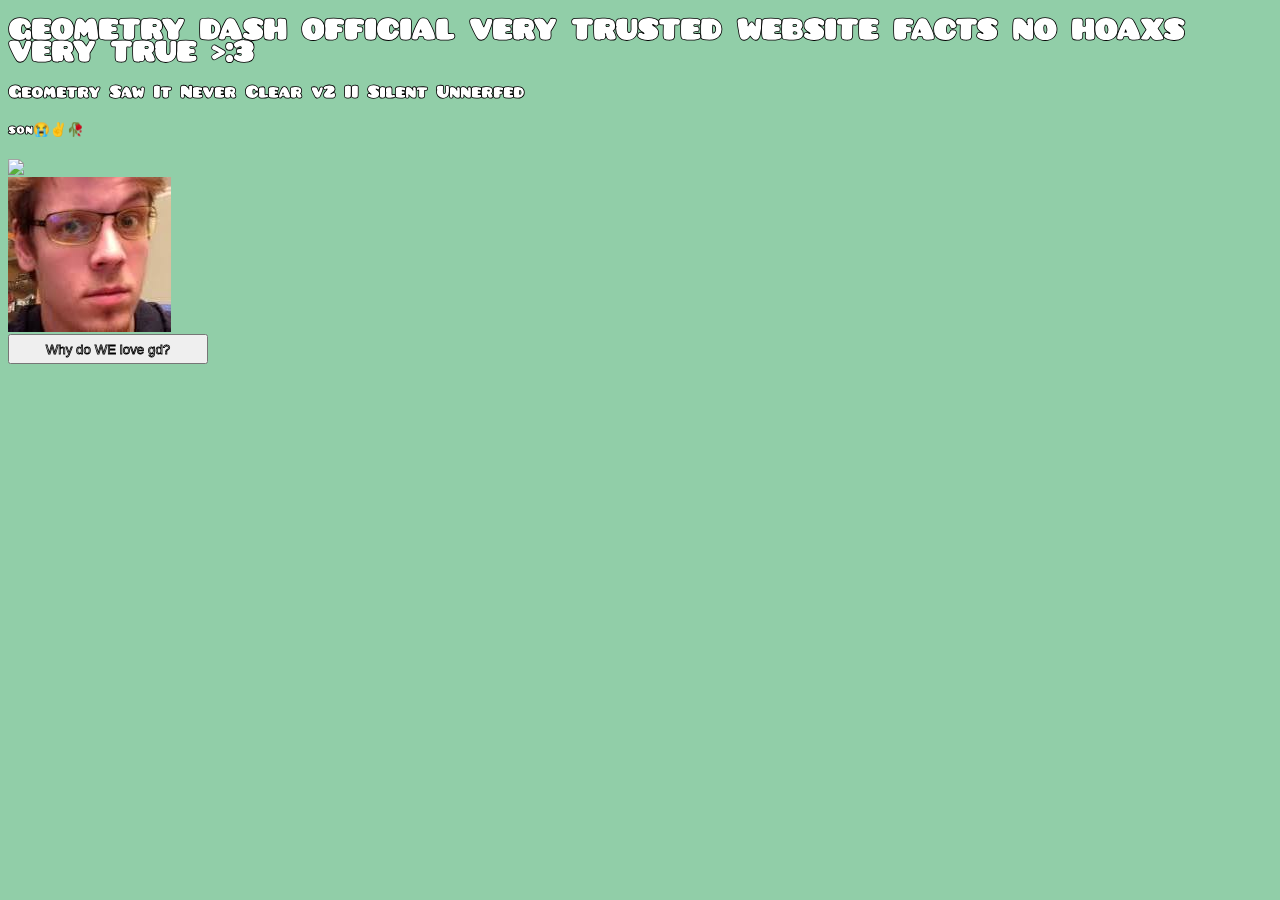
==== index.html @ cfae5f2d "init" ====
<!DOCTYPE html>
<html>
    <head>
        <title>A Geometry Dash Website Maybe</title>

        <link rel="stylesheet" href="style.css">
    </head>

    <body>
        <h1>GEOMETRY DASH OFFICIAL VERY TRUSTED WEBSITE FACTS NO HOAXS VERY TRUE >:3</h1>
        <h3>Geometry Saw It Never Clear v2 II Silent Unnerfed</h3>
        <h5>son😭✌🥀</h5>
        <img src="https://encrypted-tbn0.gstatic.com/images?q=tbn:ANd9GcQWC6LG1KkDJswJYb_MyuNDIsQ3GYRS2kwGDFs9vUAz8A&s" />
        <br>
        <img src="[data-uri]" />
        <br></r>
        <a href="pages/page.html"><button class="page-btn">Why do WE love gd?</button></a>
    </body>
</html>
---- style.css ----
@font-face {
    font-family: 'Pusab';
    src: url('assets/fonts/PUSAB.otf') format('opentype');
    font-weight: normal;
    font-style: normal;
}

html, body {
    font-family: 'Pusab', sans-serif;
    color: white;
     -webkit-text-stroke: 0.8px black;
    background-color: #91CEA8;
}

.page-btn {
    width: 200px;
    height: 30px;
    color: white;
}
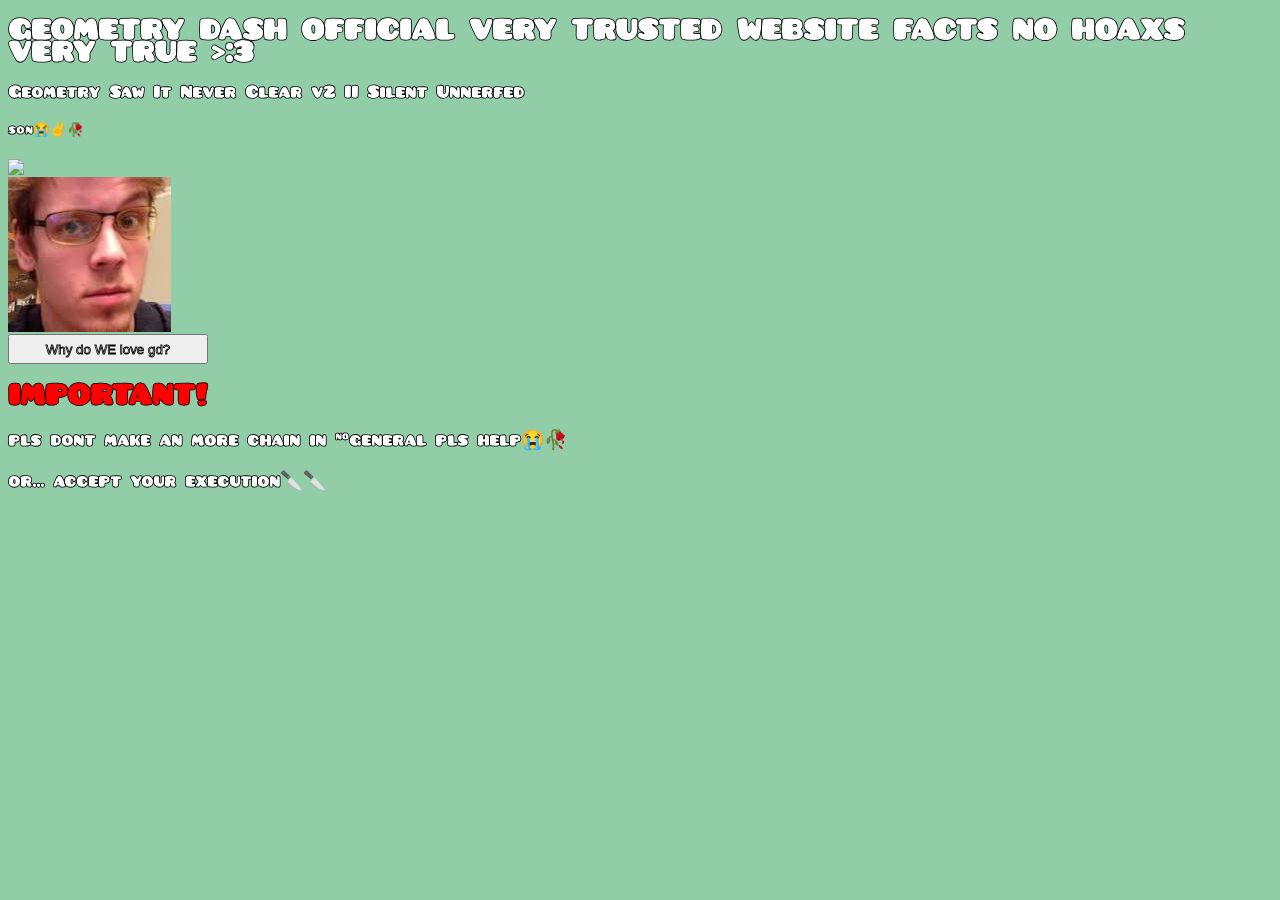
==== commit 3fbf4479: "important text" ====
--- a/index.html
+++ b/index.html
@@ -15,5 +15,9 @@
         <img src="[data-uri]" />
         <br></r>
         <a href="pages/page.html"><button class="page-btn">Why do WE love gd?</button></a>
+
+        <h1 style="color: red;">IMPORTANT!</h1>
+        <h3>pls dont make an more chain in #general pls help😭🥀</h3>
+        <h3>or... accept your execution🔪🔪</h3>
     </body>
 </html>
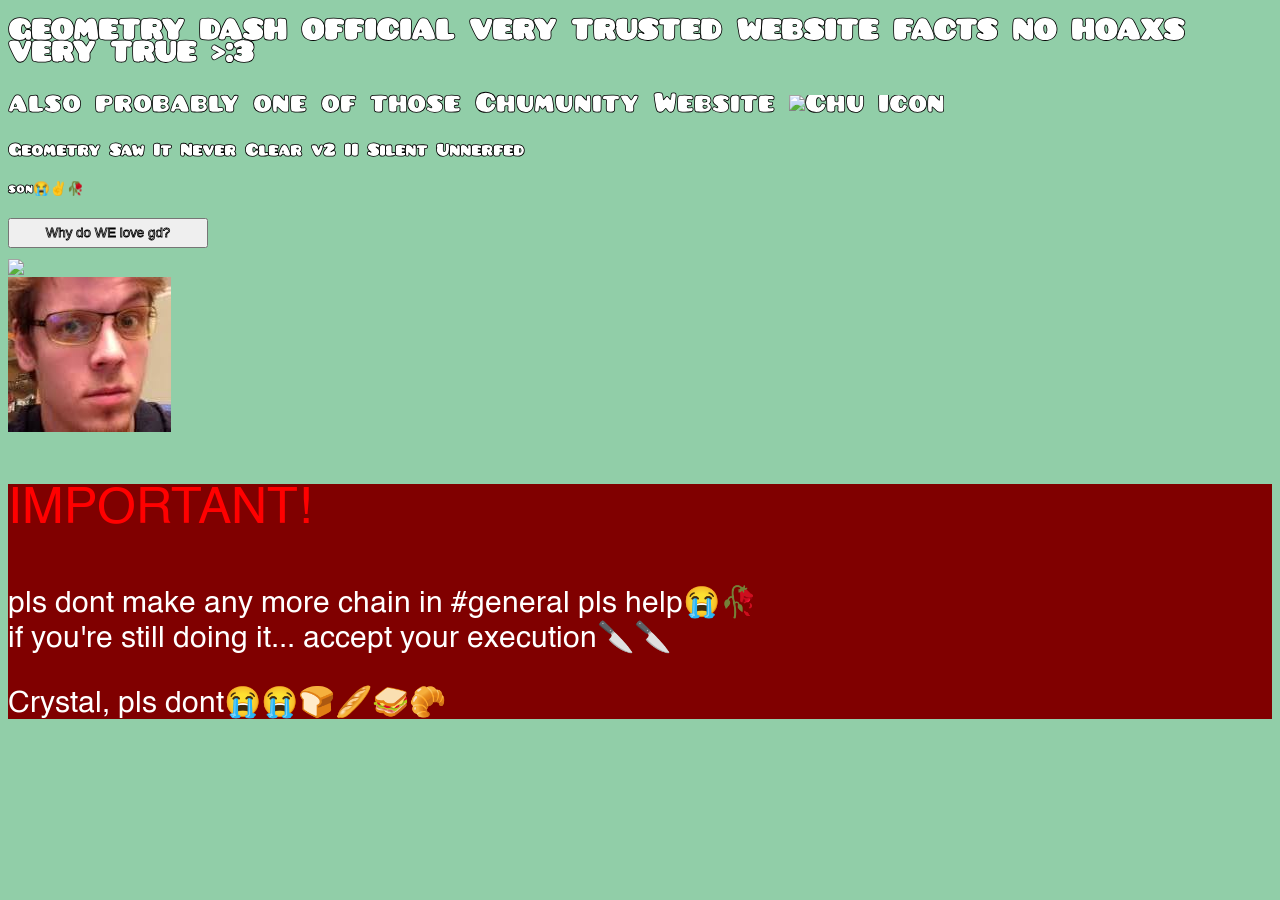
==== commit 673010c1: "update for IMPORTANT guy" ====
--- a/index.html
+++ b/index.html
@@ -7,17 +7,21 @@
     </head>
 
     <body>
-        <h1>GEOMETRY DASH OFFICIAL VERY TRUSTED WEBSITE FACTS NO HOAXS VERY TRUE >:3</h1>
-        <h3>Geometry Saw It Never Clear v2 II Silent Unnerfed</h3>
-        <h5>son😭✌🥀</h5>
-        <img src="https://encrypted-tbn0.gstatic.com/images?q=tbn:ANd9GcQWC6LG1KkDJswJYb_MyuNDIsQ3GYRS2kwGDFs9vUAz8A&s" />
-        <br>
-        <img src="[data-uri]" />
-        <br></r>
-        <a href="pages/page.html"><button class="page-btn">Why do WE love gd?</button></a>
+        <div class="main-thing">
+            <h1>GEOMETRY DASH OFFICIAL VERY TRUSTED WEBSITE FACTS NO HOAXS VERY TRUE >:3</h1>
+            <p style="font-size: 30px;">also probably one of those Chumunity Website <img style="width: 30px;" alt="Chu Icon" src="https://lh3.googleusercontent.com/sitesv/AG8ngQWqBLMErydy7IZuzavI_OVs2joG9NdV0E5xwUgWTdwzZCoyxJzRdDPl_nEor7FiBL21hUJyuatuvVPjKcOq8OswiNTeK4XeKCKq0JTJHfHvjtwFKblgF1VGsX6UxXYLiDj-ath83NU4TWJrqB3XH64GNFThRpEro5C63VlCmqNtyZFOrszYFT7fPyoS=w16383"></p>
+            <h3>Geometry Saw It Never Clear v2 II Silent Unnerfed</h3>
+            <h5>son😭✌🥀</h5>
+            <a href="pages/page.html"><button class="page-btn">Why do WE love gd?</button></a>
+            <br><br>
+            <img src="https://encrypted-tbn0.gstatic.com/images?q=tbn:ANd9GcQWC6LG1KkDJswJYb_MyuNDIsQ3GYRS2kwGDFs9vUAz8A&s" />
+            <br>
+            <img src="assets/image/robtop.jpg">
+        </div>
 
-        <h1 style="color: red;">IMPORTANT!</h1>
-        <h3>pls dont make an more chain in #general pls help😭🥀</h3>
-        <h3>or... accept your execution🔪🔪</h3>
+        <div class="important-text">
+            <p style="color: red; font-size: 50px;">IMPORTANT!</p>
+            <p style="font-size: 30px;">pls dont make any more chain in #general pls help😭🥀<br>if you're still doing it... accept your execution🔪🔪<br><br> Crystal, pls dont😭😭🍞🥖🥪🥐</p>
+        </div>
     </body>
 </html>
--- a/style.css
+++ b/style.css
@@ -5,10 +5,27 @@
     font-style: normal;
 }
 
-html, body {
+@font-face {
+    font-family: 'Helvetica';
+    src: url('assets/fonts/Helvetica.ttf') format('opentype');
+    font-weight: normal;
+    font-style: normal;
+
+}
+
+.main-thing {
     font-family: 'Pusab', sans-serif;
     color: white;
      -webkit-text-stroke: 0.8px black;
+}
+
+.important-text {
+    font-family: 'Helvetica', sans-serif;
+    color: white;
+    background-color: #800000;
+}
+
+body {
     background-color: #91CEA8;
 }
 
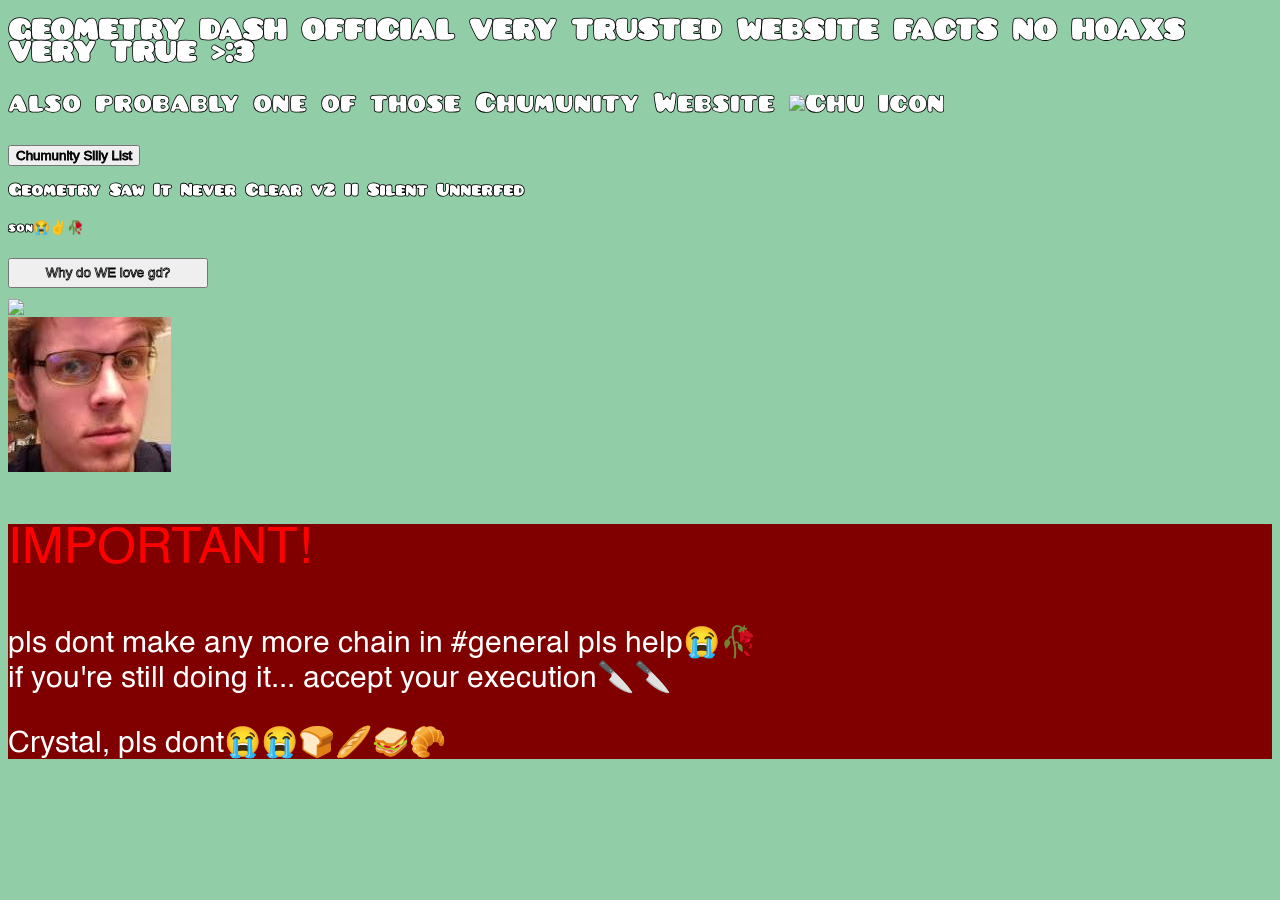
==== commit 59d6b029: "chumunity silly list :3" ====
--- a/index.html
+++ b/index.html
@@ -3,13 +3,15 @@
     <head>
         <title>A Geometry Dash Website Maybe</title>
 
-        <link rel="stylesheet" href="style.css">
+        <link rel="stylesheet" href="styles/style.css">
+        <link rel="icon" type="image/jpg" href="assets/image/robtop.jpg">
     </head>
 
     <body>
         <div class="main-thing">
             <h1>GEOMETRY DASH OFFICIAL VERY TRUSTED WEBSITE FACTS NO HOAXS VERY TRUE >:3</h1>
             <p style="font-size: 30px;">also probably one of those Chumunity Website <img style="width: 30px;" alt="Chu Icon" src="https://lh3.googleusercontent.com/sitesv/AG8ngQWqBLMErydy7IZuzavI_OVs2joG9NdV0E5xwUgWTdwzZCoyxJzRdDPl_nEor7FiBL21hUJyuatuvVPjKcOq8OswiNTeK4XeKCKq0JTJHfHvjtwFKblgF1VGsX6UxXYLiDj-ath83NU4TWJrqB3XH64GNFThRpEro5C63VlCmqNtyZFOrszYFT7fPyoS=w16383"></p>
+            <a href="pages/sillylist.html"><button>Chumunity Silly List</button></a>
             <h3>Geometry Saw It Never Clear v2 II Silent Unnerfed</h3>
             <h5>son😭✌🥀</h5>
             <a href="pages/page.html"><button class="page-btn">Why do WE love gd?</button></a>
--- a/styles/style.css
+++ b/styles/style.css
@@ -0,0 +1,35 @@
+@font-face {
+    font-family: 'Pusab';
+    src: url('../assets/fonts/PUSAB.otf') format('opentype');
+    font-weight: normal;
+    font-style: normal;
+}
+
+@font-face {
+    font-family: 'Helvetica';
+    src: url('../assets/fonts/Helvetica.ttf') format('truetype');
+    font-weight: normal;
+    font-style: normal;
+}
+
+.main-thing {
+    font-family: 'Pusab', sans-serif;
+    color: white;
+     -webkit-text-stroke: 0.8px black;
+}
+
+.important-text {
+    font-family: 'Helvetica', sans-serif;
+    color: white;
+    background-color: #800000;
+}
+
+body {
+    background-color: #91CEA8;
+}
+
+.page-btn {
+    width: 200px;
+    height: 30px;
+    color: white;
+}
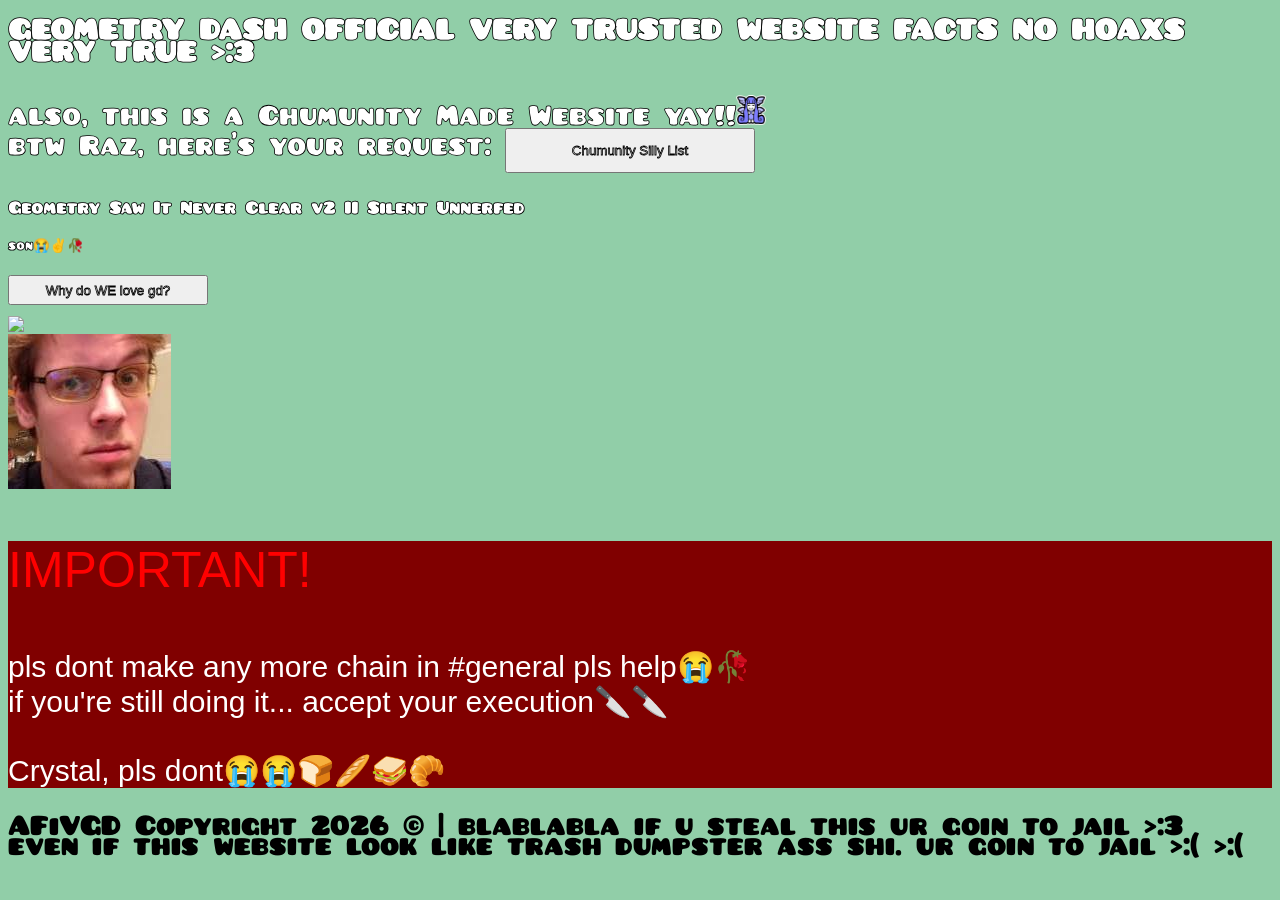
==== commit 8c4a6d0f: "chumunity silly list which is fire" ====
--- a/index.html
+++ b/index.html
@@ -10,8 +10,7 @@
     <body>
         <div class="main-thing">
             <h1>GEOMETRY DASH OFFICIAL VERY TRUSTED WEBSITE FACTS NO HOAXS VERY TRUE >:3</h1>
-            <p style="font-size: 30px;">also probably one of those Chumunity Website <img style="width: 30px;" alt="Chu Icon" src="https://lh3.googleusercontent.com/sitesv/AG8ngQWqBLMErydy7IZuzavI_OVs2joG9NdV0E5xwUgWTdwzZCoyxJzRdDPl_nEor7FiBL21hUJyuatuvVPjKcOq8OswiNTeK4XeKCKq0JTJHfHvjtwFKblgF1VGsX6UxXYLiDj-ath83NU4TWJrqB3XH64GNFThRpEro5C63VlCmqNtyZFOrszYFT7fPyoS=w16383"></p>
-            <a href="pages/sillylist.html"><button>Chumunity Silly List</button></a>
+            <p style="font-size: 30px;">also, this is a Chumunity Made Website yay!!<img style="width: 30px;" alt="Chu Icon" src="assets/image/chu_icon.png"><br>btw Raz, here's your request: <a href="pages/sillylist.html"><button class="csl-btn">Chumunity Silly List</button></a></p>
             <h3>Geometry Saw It Never Clear v2 II Silent Unnerfed</h3>
             <h5>son😭✌🥀</h5>
             <a href="pages/page.html"><button class="page-btn">Why do WE love gd?</button></a>
@@ -25,5 +24,9 @@
             <p style="color: red; font-size: 50px;">IMPORTANT!</p>
             <p style="font-size: 30px;">pls dont make any more chain in #general pls help😭🥀<br>if you're still doing it... accept your execution🔪🔪<br><br> Crystal, pls dont😭😭🍞🥖🥪🥐</p>
         </div>
+
+        <div class="footer">
+            <p style="font-family: 'Pusab'; font-size: 30px;">AFiVGD Copyright 2026 © | blablabla if u steal this ur goin to jail >:3<br>even if this website look like trash dumpster ass shi. ur goin to jail >:( >:(</p>
+        </div>
     </body>
 </html>
--- a/styles/style.css
+++ b/styles/style.css
@@ -1,13 +1,6 @@
 @font-face {
     font-family: 'Pusab';
     src: url('../assets/fonts/PUSAB.otf') format('opentype');
-    font-weight: normal;
-    font-style: normal;
-}
-
-@font-face {
-    font-family: 'Helvetica';
-    src: url('../assets/fonts/Helvetica.ttf') format('truetype');
     font-weight: normal;
     font-style: normal;
 }
@@ -19,7 +12,7 @@
 }
 
 .important-text {
-    font-family: 'Helvetica', sans-serif;
+    font-family: Helvetica, sans-serif;
     color: white;
     background-color: #800000;
 }
@@ -33,3 +26,13 @@
     height: 30px;
     color: white;
 }
+
+.csl-btn {
+    width: 250px;
+    height: 45px;
+    color: white;
+    /*position: absolute;
+    left: 520px;
+    top: 120px;
+    transform: translate(100%, 0%);*/
+}
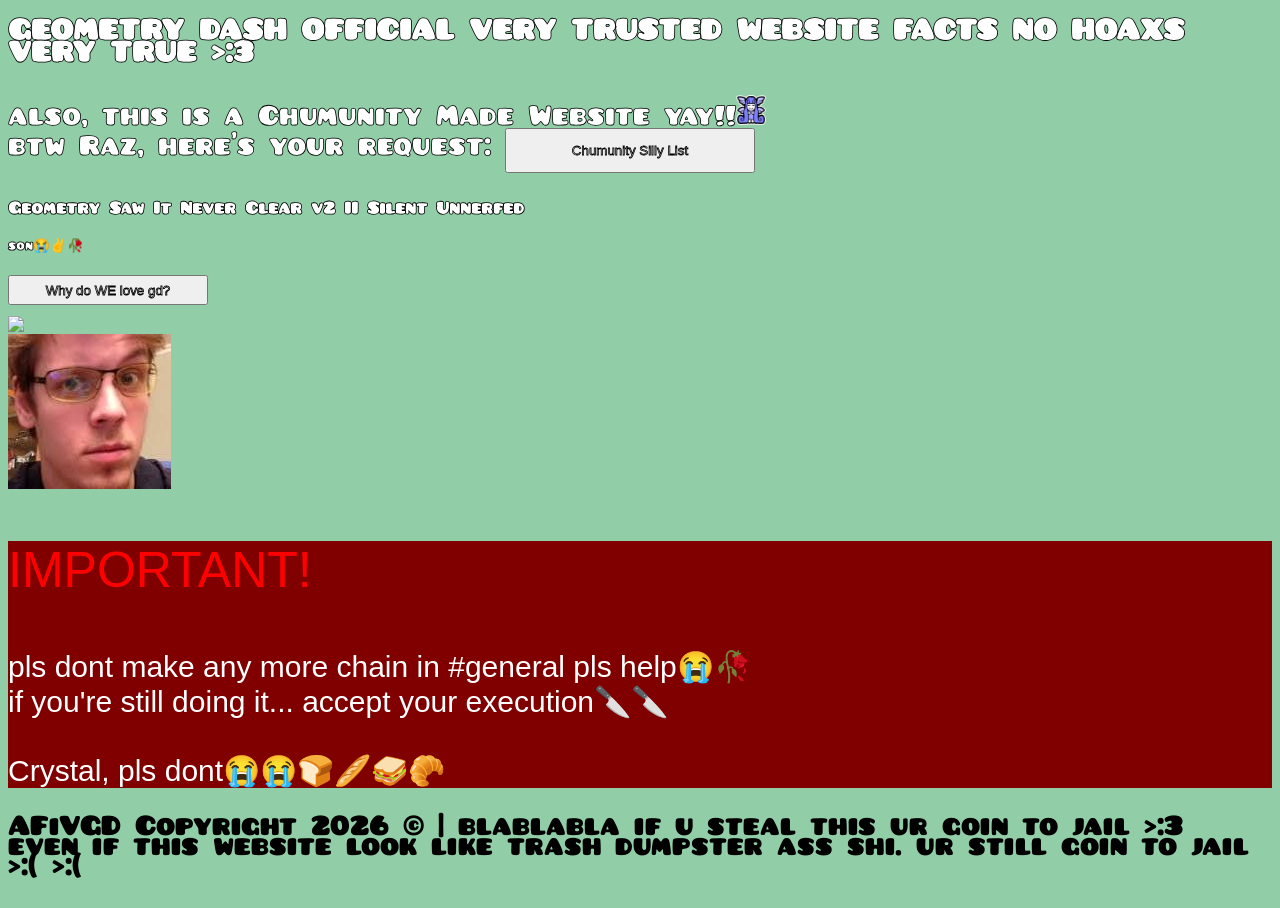
==== commit 7a488827: "csl ui update and moved list to backend servers" ====
--- a/index.html
+++ b/index.html
@@ -26,7 +26,7 @@
         </div>
 
         <div class="footer">
-            <p style="font-family: 'Pusab'; font-size: 30px;">AFiVGD Copyright 2026 © | blablabla if u steal this ur goin to jail >:3<br>even if this website look like trash dumpster ass shi. ur goin to jail >:( >:(</p>
+            <p style="font-family: 'Pusab'; font-size: 30px;">AFiVGD Copyright 2026 © | blablabla if u steal this ur goin to jail >:3<br>even if this website look like trash dumpster ass shi. ur still goin to jail >:( >:(</p>
         </div>
     </body>
 </html>
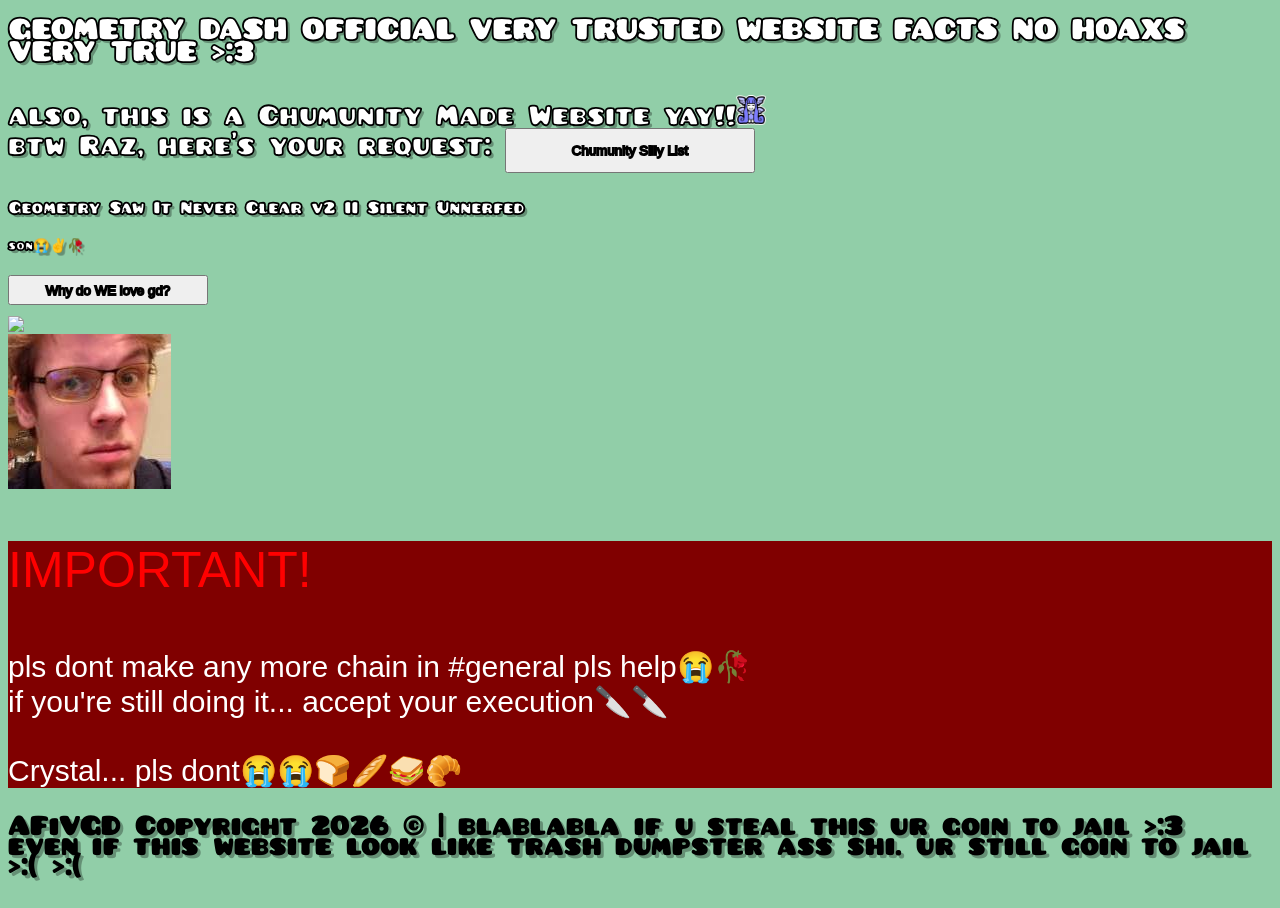
==== commit cdcb5dd1: "an update idk" ====
--- a/index.html
+++ b/index.html
@@ -22,11 +22,11 @@
 
         <div class="important-text">
             <p style="color: red; font-size: 50px;">IMPORTANT!</p>
-            <p style="font-size: 30px;">pls dont make any more chain in #general pls help😭🥀<br>if you're still doing it... accept your execution🔪🔪<br><br> Crystal, pls dont😭😭🍞🥖🥪🥐</p>
+            <p style="font-size: 30px;">pls dont make any more chain in #general pls help😭🥀<br>if you're still doing it... accept your execution🔪🔪<br><br> Crystal... pls dont😭😭🍞🥖🥪🥐</p>
         </div>
 
         <div class="footer">
-            <p style="font-family: 'Pusab'; font-size: 30px;">AFiVGD Copyright 2026 © | blablabla if u steal this ur goin to jail >:3<br>even if this website look like trash dumpster ass shi. ur still goin to jail >:( >:(</p>
+            <p style="font-family: 'Pusab'; font-size: 30px; text-shadow: 0.375vh 0.375vh 0vh rgba(0, 0, 0, 0.3);">AFiVGD Copyright 2026 © | blablabla if u steal this ur goin to jail >:3<br>even if this website look like trash dumpster ass shi. ur still goin to jail >:( >:(</p>
         </div>
     </body>
 </html>
--- a/styles/style.css
+++ b/styles/style.css
@@ -6,9 +6,10 @@
 }
 
 .main-thing {
-    font-family: 'Pusab', sans-serif;
+    font-family: 'Pusab', Arial;
     color: white;
-     -webkit-text-stroke: 0.8px black;
+    -webkit-text-stroke: 0.2vh black;
+    text-shadow: 0.375vh 0.375vh 0vh rgba(0, 0, 0, 0.3);
 }
 
 .important-text {
